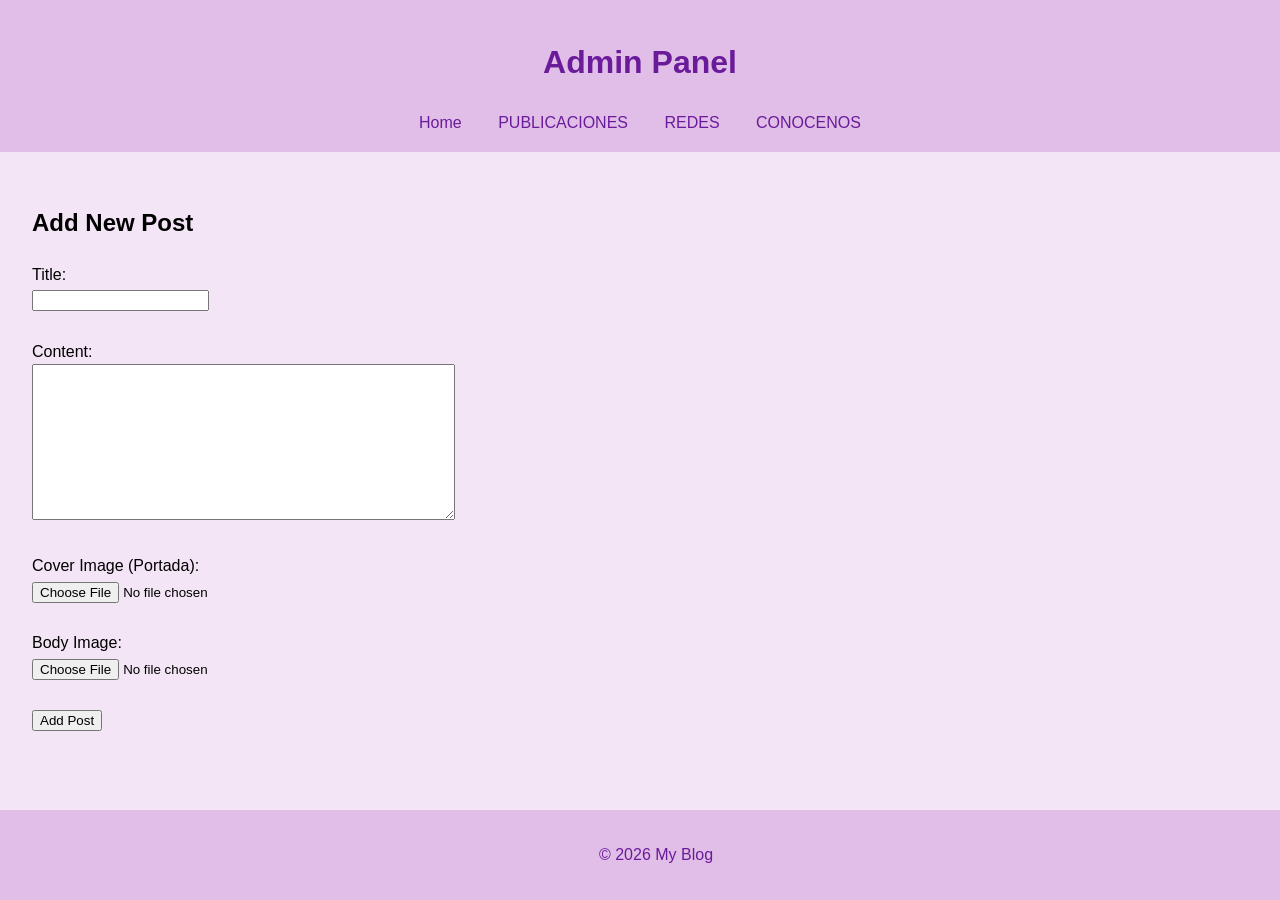
==== blog/admin.html @ 0c5d6a37 "Add blog structure with admin panel and post management - Create basic blog structure with HTML/CSS/" ====
<!DOCTYPE html>
<html lang="en">
<head>
    <meta charset="UTF-8">
    <meta name="viewport" content="width=device-width, initial-scale=1.0">
    <title>Admin - My Blog</title>
    <link rel="stylesheet" href="css/style.css">
</head>
<body>
    <header>
        <h1>Admin Panel</h1>
        <nav>
            <a href="index.html">Home</a>
            <a href="publicaciones.html">PUBLICACIONES</a>
            <a href="redes.html">REDES</a>
            <a href="conocenos.html">CONOCENOS</a>
        </nav>
    </header>
    <main>
        <h2>Add New Post</h2>
        <form action="/add_post" method="post" enctype="multipart/form-data">
            <label for="title">Title:</label><br>
            <input type="text" id="title" name="title" required><br><br>
            <label for="content">Content:</label><br>
            <textarea id="content" name="content" rows="10" cols="50" required></textarea><br><br>
            <label for="cover">Cover Image (Portada):</label><br>
            <input type="file" id="cover" name="cover" accept="image/*" required><br><br>
            <label for="image">Body Image:</label><br>
            <input type="file" id="image" name="image" accept="image/*"><br><br>
            <input type="submit" value="Add Post">
        </form>
    </main>
    <footer>
        <p>&copy; 2026 My Blog</p>
    </footer>
    <script src="js/script.js"></script>
</body>
</html>
---- blog/css/style.css ----
body {
    font-family: Arial, sans-serif;
    margin: 0;
    padding: 0;
    line-height: 1.6;
    background: #F3E5F5;
}

header {
    background: #E1BEE7;
    color: #6A1B9A;
    padding: 1rem;
    text-align: center;
}

nav a {
    color: #6A1B9A;
    margin: 0 1rem;
    text-decoration: none;
}

main {
    padding: 2rem;
}

footer {
    background: #E1BEE7;
    color: #6A1B9A;
    text-align: center;
    padding: 1rem;
    position: fixed;
    bottom: 0;
    width: 100%;
}

/* Post Card Styles */
.post-card {
    border: 2px solid #E1BEE7;
    border-radius: 12px;
    overflow: hidden;
    background: white;
    box-shadow: 0 2px 8px rgba(106, 27, 154, 0.1);
    transition: all 0.3s ease;
}

.post-card:hover {
    box-shadow: 0 8px 16px rgba(106, 27, 154, 0.2);
    transform: translateY(-4px);
}

.post-card img {
    width: 100%;
    height: 200px;
    object-fit: cover;
    display: block;
}

.post-card-content {
    padding: 1.5rem;
}

.post-card h3 {
    margin: 0.5rem 0;
    color: #6A1B9A;
    font-size: 1.2rem;
}

.post-card a {
    color: #6A1B9A;
    text-decoration: none;
    font-weight: bold;
    display: inline-block;
    margin-top: 0.5rem;
    transition: color 0.3s;
}

.post-card a:hover {
    color: #E1BEE7;
}
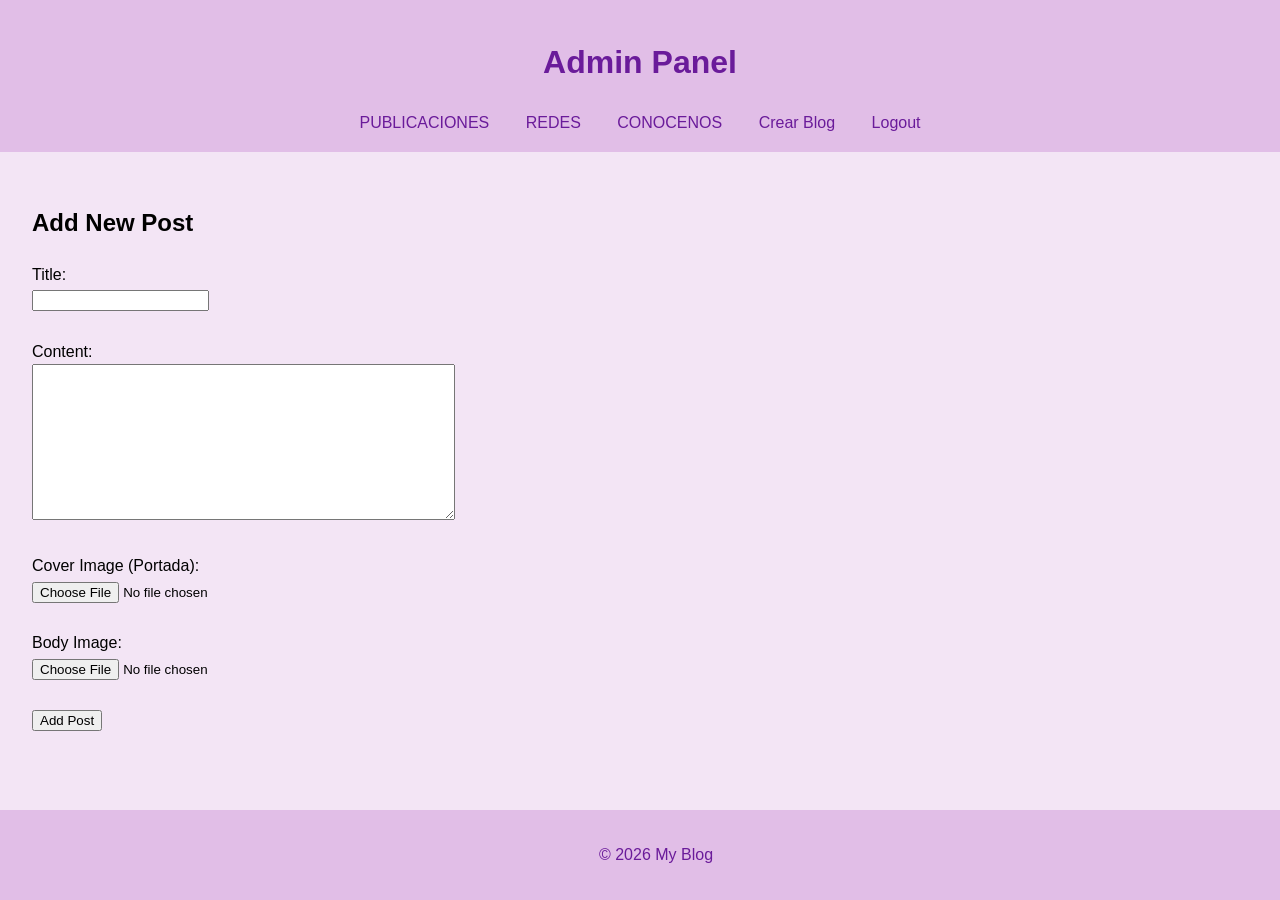
==== commit e7a6b0f4: "Integrate auth workflow: login+protected admin route and navigation flow update" ====
--- a/blog/admin.html
+++ b/blog/admin.html
@@ -10,10 +10,11 @@
     <header>
         <h1>Admin Panel</h1>
         <nav>
-            <a href="index.html">Home</a>
             <a href="publicaciones.html">PUBLICACIONES</a>
             <a href="redes.html">REDES</a>
             <a href="conocenos.html">CONOCENOS</a>
+            <a href="/crear-blog">Crear Blog</a>
+            <a href="/logout">Logout</a>
         </nav>
     </header>
     <main>
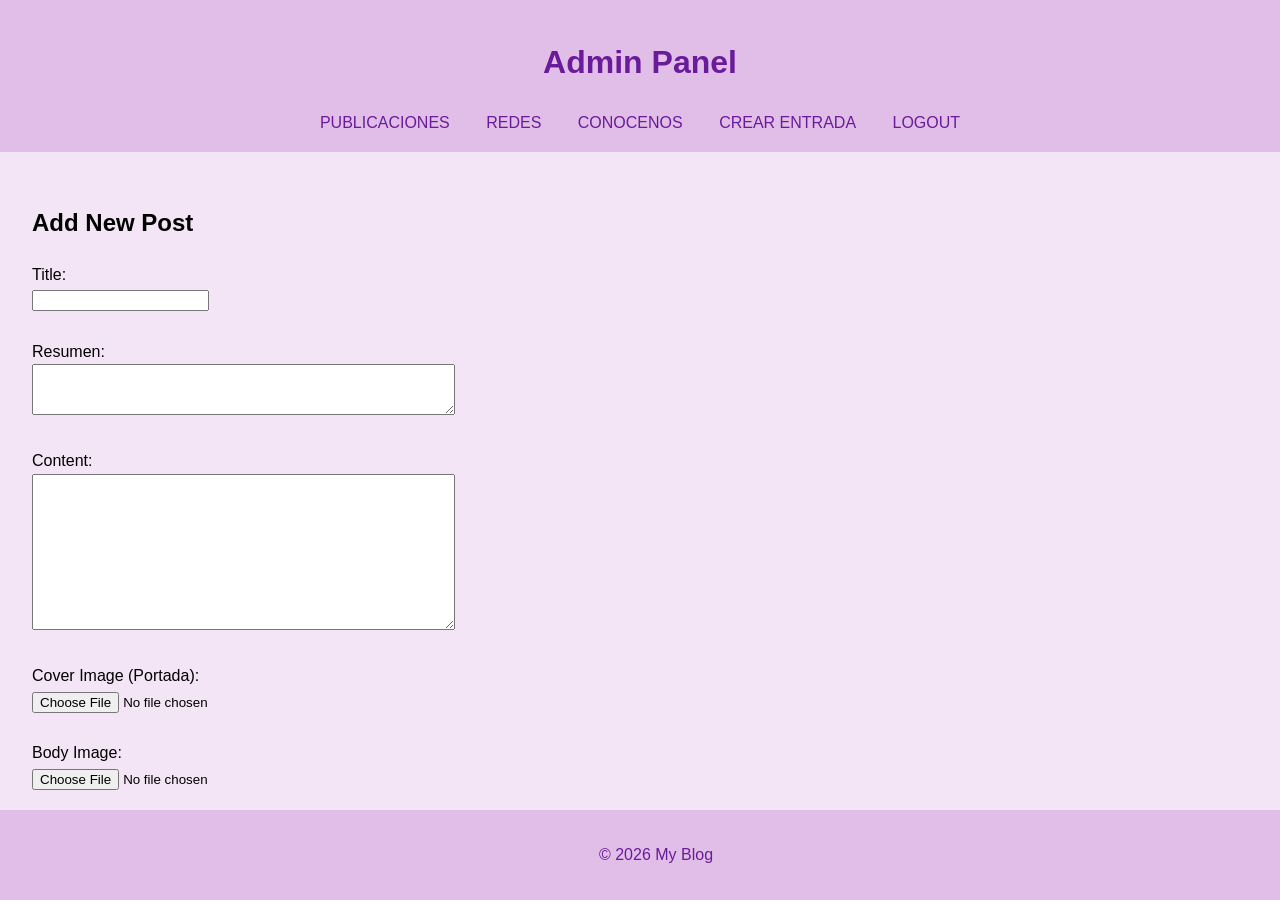
==== commit 9fcc5799: "Add summary field to create-post admin form and post metadata" ====
--- a/blog/admin.html
+++ b/blog/admin.html
@@ -13,8 +13,8 @@
             <a href="publicaciones.html">PUBLICACIONES</a>
             <a href="redes.html">REDES</a>
             <a href="conocenos.html">CONOCENOS</a>
-            <a href="/crear-blog">Crear Blog</a>
-            <a href="/logout">Logout</a>
+            <a href="/crear-blog">CREAR ENTRADA</a>
+            <a href="/logout">LOGOUT</a>
         </nav>
     </header>
     <main>
@@ -22,6 +22,8 @@
         <form action="/add_post" method="post" enctype="multipart/form-data">
             <label for="title">Title:</label><br>
             <input type="text" id="title" name="title" required><br><br>
+            <label for="summary">Resumen:</label><br>
+            <textarea id="summary" name="summary" rows="3" cols="50" required></textarea><br><br>
             <label for="content">Content:</label><br>
             <textarea id="content" name="content" rows="10" cols="50" required></textarea><br><br>
             <label for="cover">Cover Image (Portada):</label><br>
